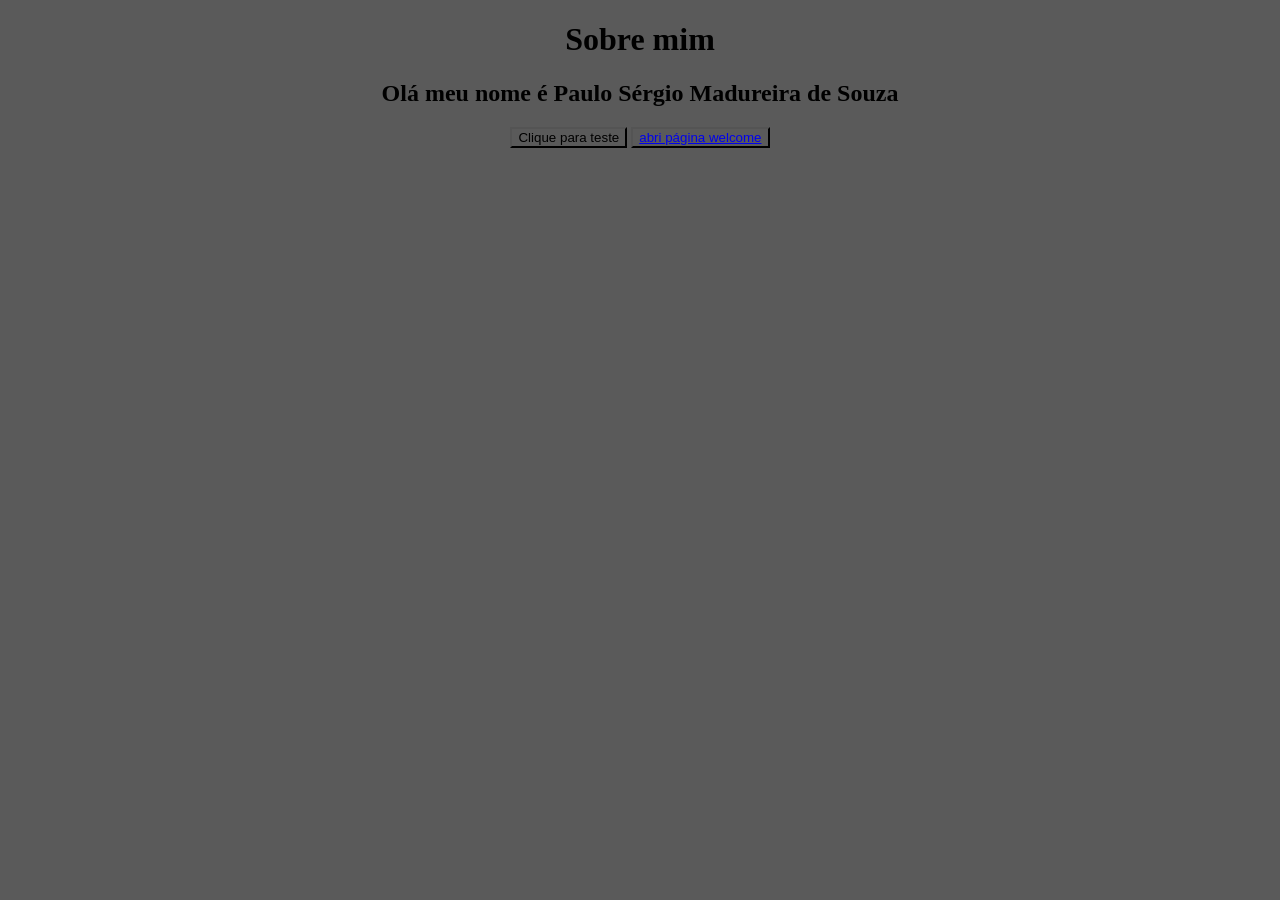
==== index.html @ 9c0ba471 "vercel- added button" ====
<!DOCTYPE html>
<html lang="pt-br">
<head>
    <meta charset="UTF-8">
    <meta name="viewport" content="width=device-width, initial-scale=1.0">
    <script src="js/app.js"></script>
    <link rel="stylesheet" href="styles/style.css">
    <!-- Google tag (gtag.js) -->
    <script async src="https://www.googletagmanager.com/gtag/js?id=G-EBPE41L69T"></script>
    <script type="module" src="js/analytics.js"></script>
   
    <title>Portifolio</title>
</head>
<body>
    <h1>Sobre mim</h1>

    <h2> Olá meu nome é Paulo Sérgio Madureira de Souza</h2>

    <button id="botao-teste" onclick="clicar_botao()">Clique para teste</button>
    <button id="botao-bem_vindo" onclick="bem_vindo()"> <a href="./pages/welcome.html">abri página welcome </a></button>


</body>
</html>
---- styles/style.css ----
*{
    text-align: center;
    background-color: rgb(90, 90, 90)
};
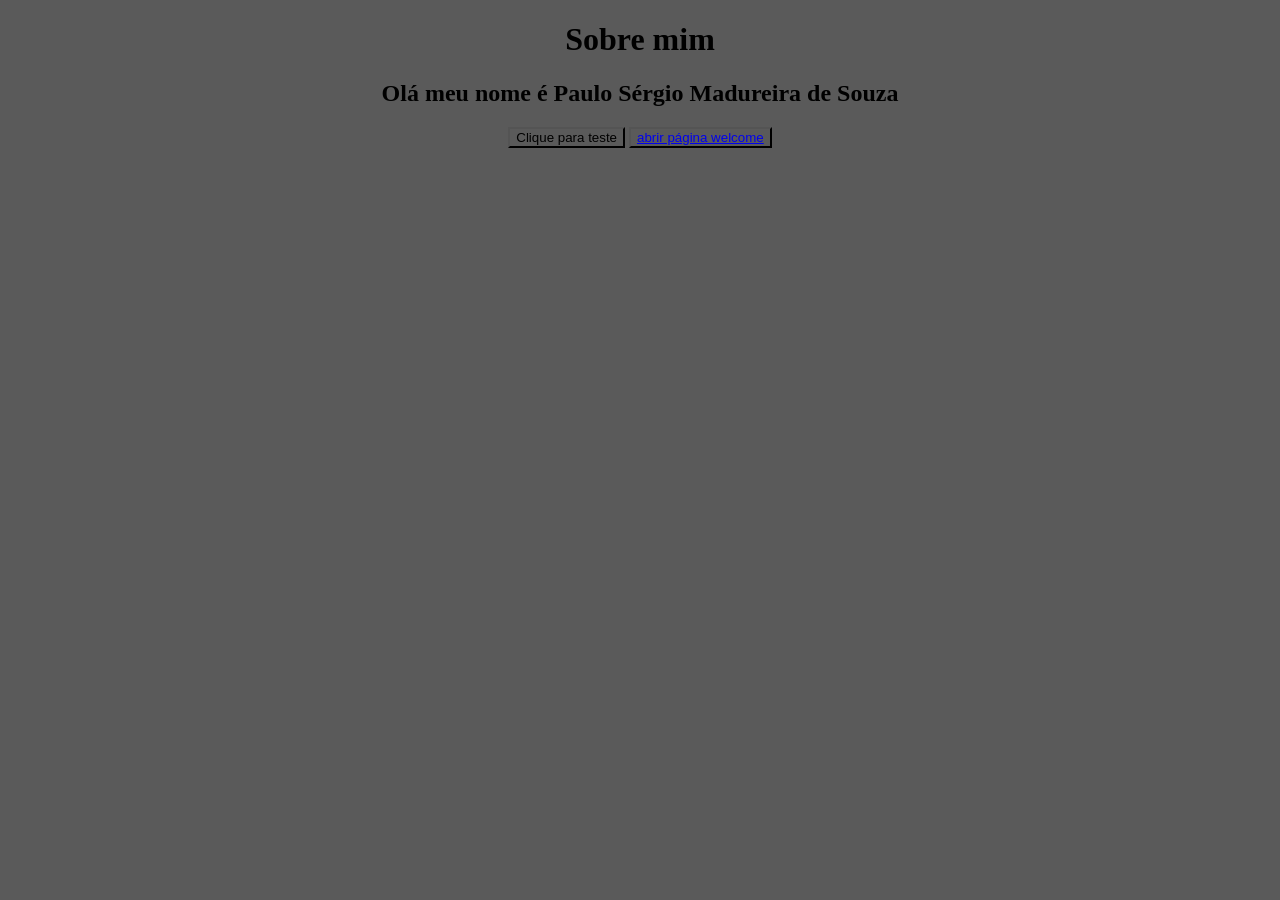
==== commit 6998ec71: "vercel- added button" ====
--- a/index.html
+++ b/index.html
@@ -17,7 +17,7 @@
     <h2> Olá meu nome é Paulo Sérgio Madureira de Souza</h2>
 
     <button id="botao-teste" onclick="clicar_botao()">Clique para teste</button>
-    <button id="botao-bem_vindo" onclick="bem_vindo()"> <a href="./pages/welcome.html">abri página welcome </a></button>
+    <button id="botao-bem_vindo" onclick="bem_vindo()"> <a href="./pages/welcome.html">abrir página welcome </a></button>
 
 
 </body>
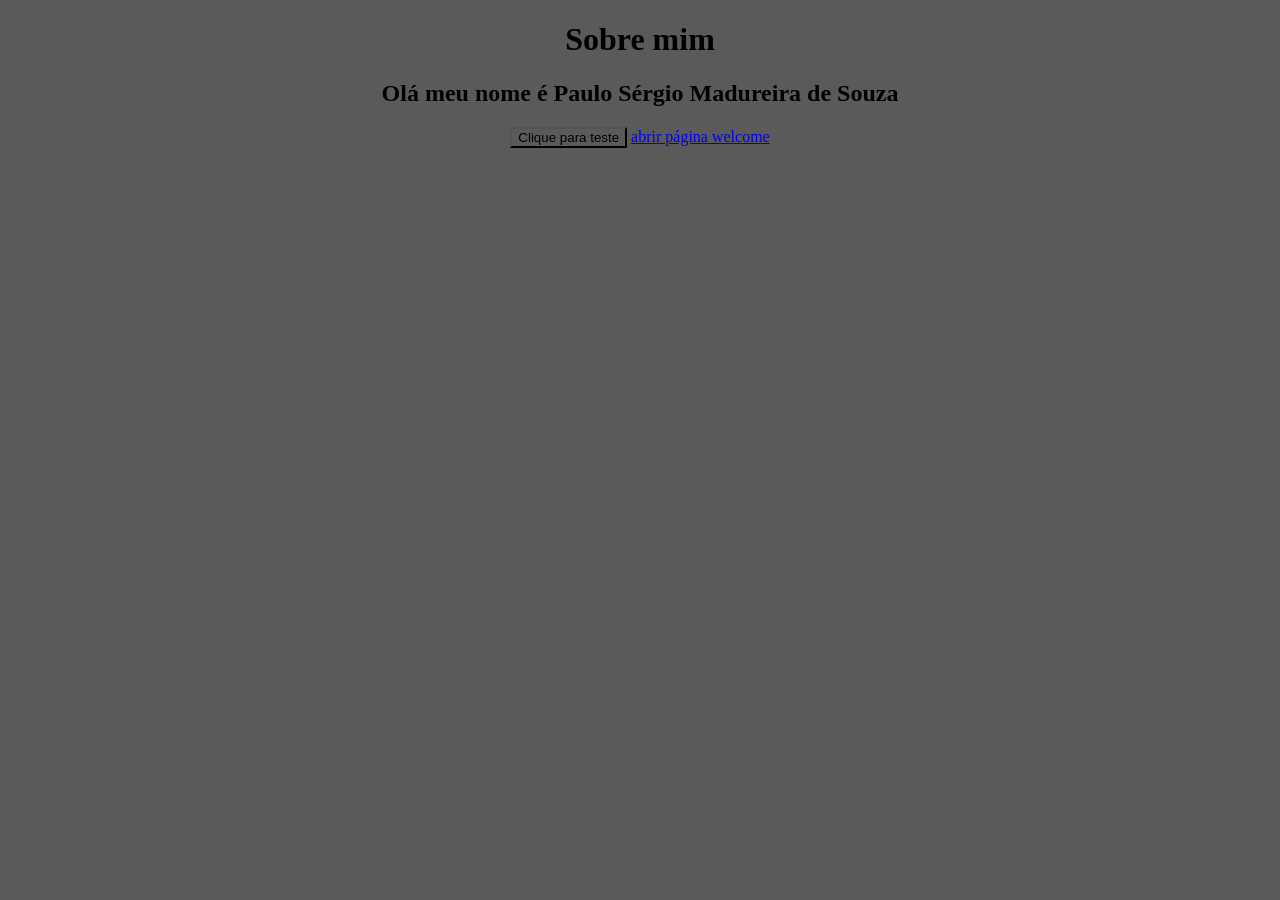
==== commit 57cc7758: "vercel- added functions" ====
--- a/index.html
+++ b/index.html
@@ -7,7 +7,7 @@
     <link rel="stylesheet" href="styles/style.css">
     <!-- Google tag (gtag.js) -->
     <script async src="https://www.googletagmanager.com/gtag/js?id=G-EBPE41L69T"></script>
-    <script type="module" src="js/analytics.js"></script>
+    <script src="js/analytics.js"></script>
    
     <title>Portifolio</title>
 </head>
@@ -17,7 +17,7 @@
     <h2> Olá meu nome é Paulo Sérgio Madureira de Souza</h2>
 
     <button id="botao-teste" onclick="clicar_botao()">Clique para teste</button>
-    <button id="botao-bem_vindo" onclick="bem_vindo()"> <a href="./pages/welcome.html">abrir página welcome </a></button>
+    <a  id="botao-bem_vindo" onclick="bem_vindo()" href="./pages/welcome.html">abrir página welcome </a>
 
 
 </body>
